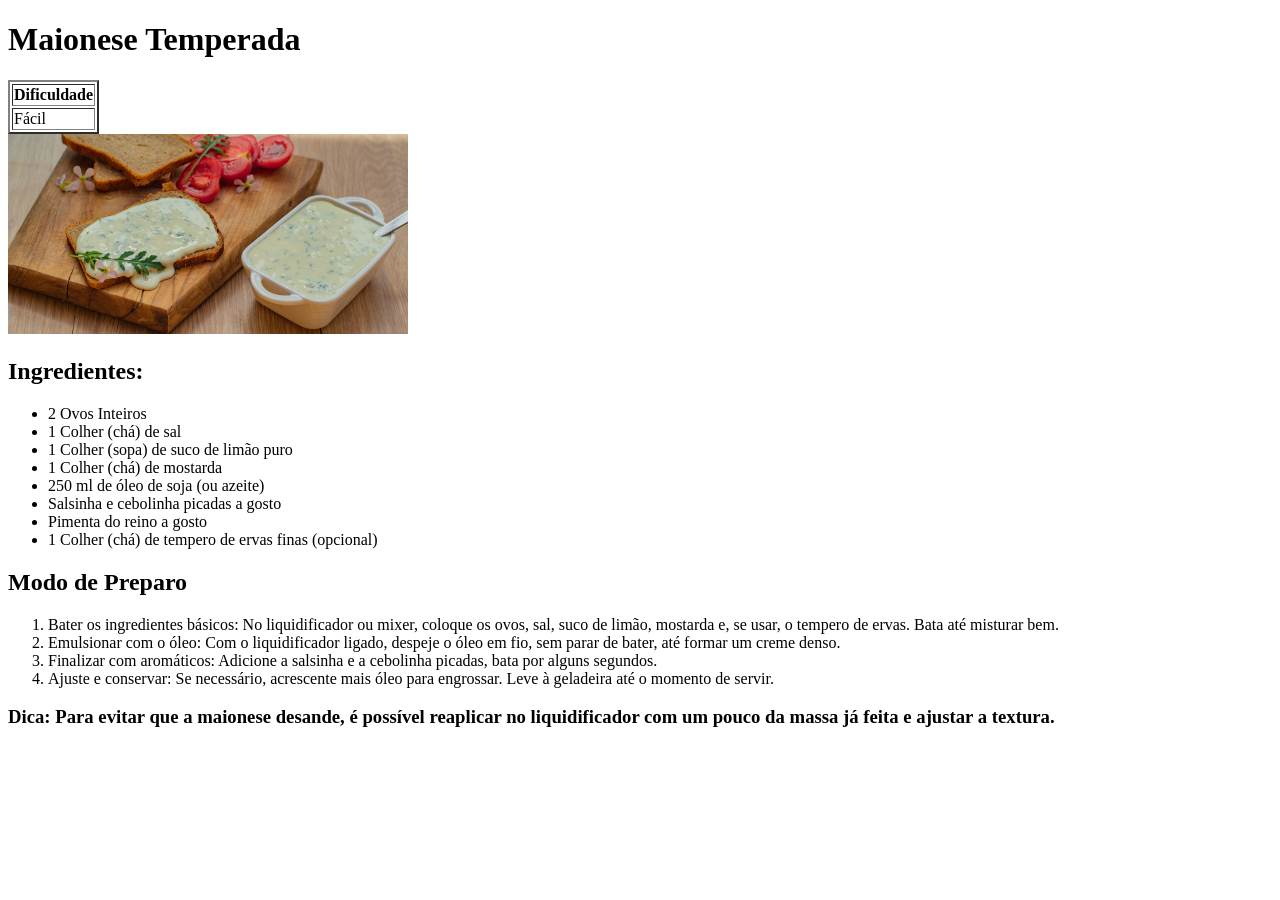
==== maionesetemp.html @ 6f0cd42d "adição de dois html + renomeamento de arqivo (.html) saladadefruta.html + Imagens maionesetemp.html" ====
<!DOCTYPE html>
<html lang="pt-BR">
    <head>
        <meta charset="UTF-8">
        <title>Maionese Temperada</title>
        <meta name="viewport" content="width=device-width, initial-scale=1.0">
    </head>
<body>
    <h1>Maionese Temperada</h1>
<table border="2">
        <tr>
            <th>Dificuldade</th>
        </tr>
        <tr>
            <td>Fácil</td>
        </tr>
</table>

<img src="img/mayotemp.jpg" alt="Maionese Temperada" width="400" height="200">

    <h2>Ingredientes:</h2>
    <ul>
        <li>2 Ovos Inteiros</li>
        <li>1 Colher (chá) de sal</li>
        <li>1 Colher (sopa) de suco de limão puro</li>
        <li>1 Colher (chá) de mostarda</li>
        <li>250 ml de óleo de soja (ou azeite)</li>
        <li>Salsinha e cebolinha picadas a gosto</li>
        <li>Pimenta do reino a gosto</li>
        <li>1 Colher (chá) de tempero de ervas finas (opcional)</li>
    </ul>
    <h2>Modo de Preparo</h2>
    <ol>
        <li>Bater os ingredientes básicos: No liquidificador ou mixer, coloque os ovos, sal, suco de limão, mostarda e, se usar, o tempero de ervas. Bata até misturar bem.</li>
        <li>Emulsionar com o óleo: Com o liquidificador ligado, despeje o óleo em fio, sem parar de bater, até formar um creme denso.</li>
        <li>Finalizar com aromáticos: Adicione a salsinha e a cebolinha picadas, bata por alguns segundos.</li>
        <li>Ajuste e conservar: Se necessário, acrescente mais óleo para engrossar. Leve à geladeira até o momento de servir.</li>
    </ol>
    <h3>Dica: Para evitar que a maionese desande, é possível reaplicar no liquidificador com um pouco da massa já feita e ajustar a textura.</h3>
</body>



</html>
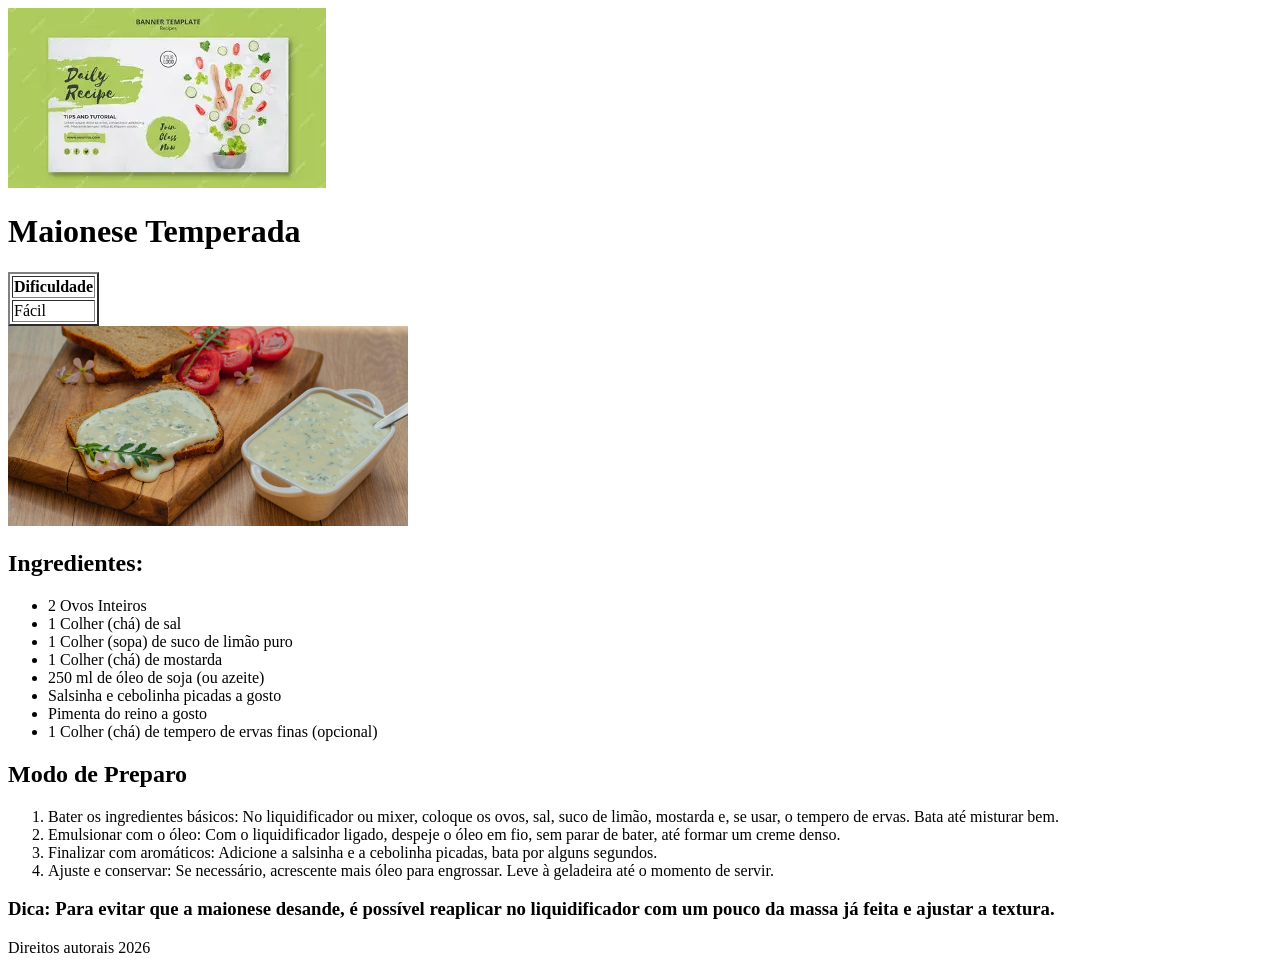
==== commit 6b08e67d: "dividindo as partes do html header/main/footer" ====
--- a/maionesetemp.html
+++ b/maionesetemp.html
@@ -6,6 +6,11 @@
         <meta name="viewport" content="width=device-width, initial-scale=1.0">
     </head>
 <body>
+    <header>
+        <img src="img/banner.webp" alt="Banner do Site">
+    </header>
+
+    <main>
     <h1>Maionese Temperada</h1>
 <table border="2">
         <tr>
@@ -37,6 +42,12 @@
         <li>Ajuste e conservar: Se necessário, acrescente mais óleo para engrossar. Leve à geladeira até o momento de servir.</li>
     </ol>
     <h3>Dica: Para evitar que a maionese desande, é possível reaplicar no liquidificador com um pouco da massa já feita e ajustar a textura.</h3>
+</main>
+
+<footer>
+    <p>Direitos autorais 2026</p>
+</footer>
+
 </body>
 
 
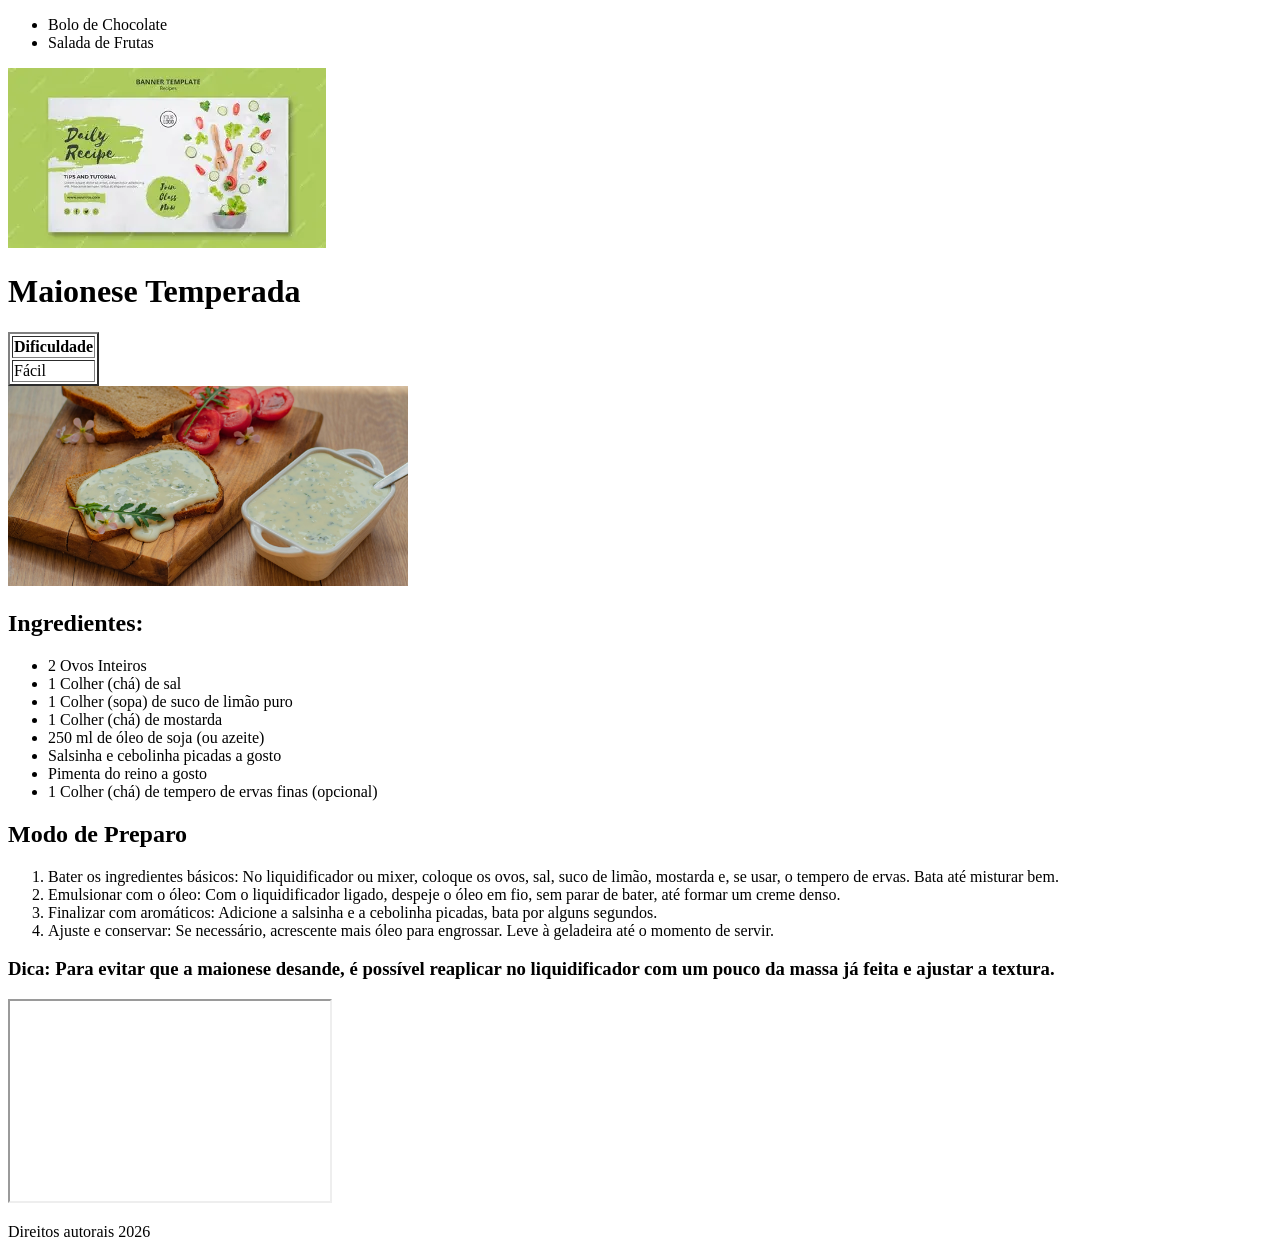
==== commit 4a9dd82c: "atulização com Midia Videos + <nav>" ====
--- a/maionesetemp.html
+++ b/maionesetemp.html
@@ -7,7 +7,13 @@
     </head>
 <body>
     <header>
-        <img src="img/banner.webp" alt="Banner do Site">
+        <nav>
+<ul>
+    <li>Bolo de Chocolate</li>
+    <li>Salada de Frutas</li>
+</ul>    
+</nav>
+    <img src="img/banner.webp" alt="Banner do Site">
     </header>
 
     <main>
@@ -42,6 +48,8 @@
         <li>Ajuste e conservar: Se necessário, acrescente mais óleo para engrossar. Leve à geladeira até o momento de servir.</li>
     </ol>
     <h3>Dica: Para evitar que a maionese desande, é possível reaplicar no liquidificador com um pouco da massa já feita e ajustar a textura.</h3>
+    <iframe width="320" height="200" src="https://www.youtube.com/embed/HlE36uNFGwc" title="Video Maionese Temperada">
+    </iframe>
 </main>
 
 <footer>
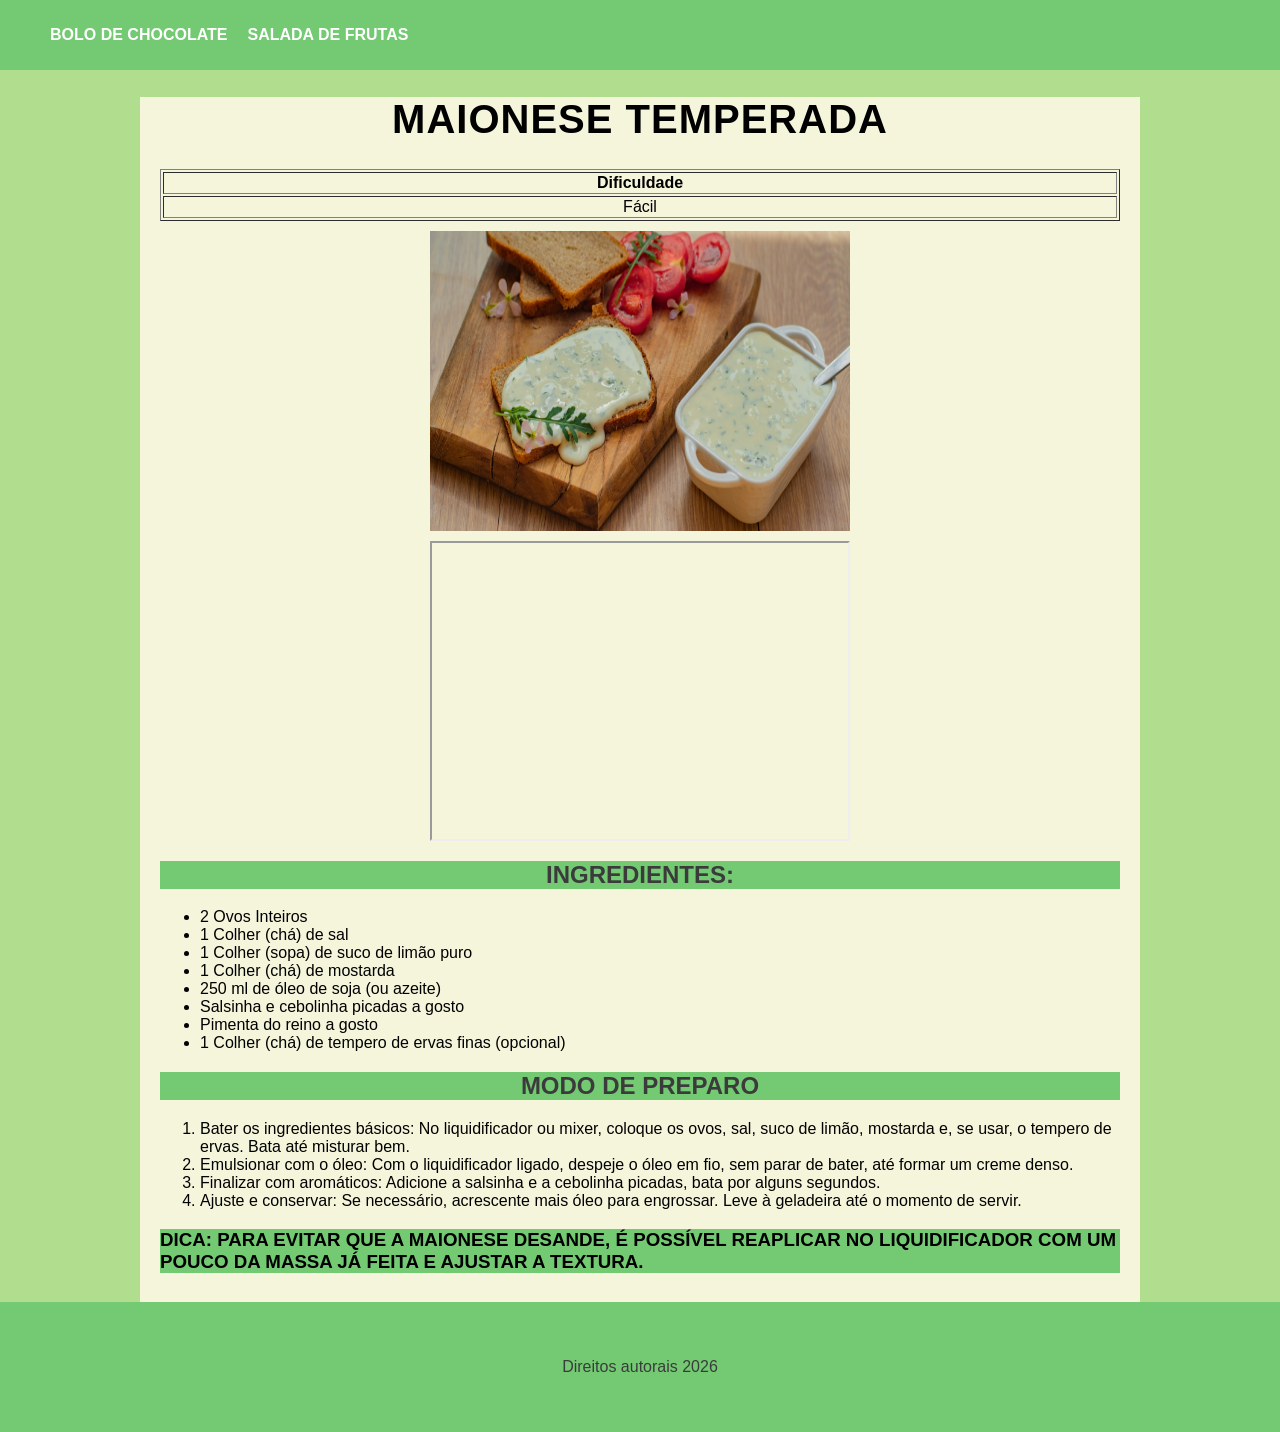
==== commit c0b88b13: "Adição de Css" ====
--- a/maionesetemp.html
+++ b/maionesetemp.html
@@ -4,21 +4,103 @@
         <meta charset="UTF-8">
         <title>Maionese Temperada</title>
         <meta name="viewport" content="width=device-width, initial-scale=1.0">
+
+        <style>
+            *{
+                box-sizing: border-box;
+                font-family: 'Franklin Gothic Medium', 'Arial Narrow', Arial, sans-serif;
+            }
+
+            nav a{
+                color: #ffff;
+                text-decoration: none;
+                text-transform: uppercase;
+                font-weight: bolder;
+            }
+
+            header{
+                background-color: rgb(115, 202, 115);
+                padding: 10px;
+            }
+
+            header li{
+                color: rgb(59, 59, 59);
+            }
+
+            header ul{
+                display: flex;
+                gap: 20px;
+                list-style-type: none;
+            }
+
+            body{
+                background-color: rgb(177, 221, 142);
+                margin: 0;
+            }
+
+            main{
+                width: 1000px;
+                background-color: beige;
+                margin: auto;
+                padding: 0 20px 10px 20px;
+            }
+
+            table{
+                width: 100%;
+            }
+
+            table td{
+                text-align: center;
+            }
+
+            img,iframe{
+                width: 420px;
+                height: 300px;
+                display: block;
+                margin: auto;
+                margin-top: 10PX;
+            }
+
+            H1{
+                text-align: center;
+                font-size: 40PX;
+                text-transform: uppercase;
+                letter-spacing: 1px;
+            }
+
+            h2{
+                background-color:rgb(115, 202, 115);
+                color: rgb(59, 59, 59);
+                text-align: center;
+                text-transform: uppercase;
+            }
+
+            h3{
+                background-color: rgb(115, 202, 115);
+                text-transform: uppercase;
+            }
+
+            footer{
+                background-color: rgb(115, 202, 115);
+                color: rgb(59, 59, 59);
+                padding: 40px;
+                text-align: center;
+            }
+        </style>
     </head>
 <body>
     <header>
         <nav>
 <ul>
-    <li>Bolo de Chocolate</li>
-    <li>Salada de Frutas</li>
+    <li><a href="bolodechocolate.html">Bolo de Chocolate</a></li>
+    <li><a href="saladadefruta.html">Salada de Frutas</a></li>
 </ul>    
 </nav>
-    <img src="img/banner.webp" alt="Banner do Site">
     </header>
 
     <main>
     <h1>Maionese Temperada</h1>
-<table border="2">
+<table border="1">
         <tr>
             <th>Dificuldade</th>
         </tr>
@@ -28,7 +110,8 @@
 </table>
 
 <img src="img/mayotemp.jpg" alt="Maionese Temperada" width="400" height="200">
-
+ <iframe width="400" height="200" src="https://www.youtube.com/embed/HlE36uNFGwc" title="Video Maionese Temperada">
+    </iframe>
     <h2>Ingredientes:</h2>
     <ul>
         <li>2 Ovos Inteiros</li>
@@ -48,8 +131,6 @@
         <li>Ajuste e conservar: Se necessário, acrescente mais óleo para engrossar. Leve à geladeira até o momento de servir.</li>
     </ol>
     <h3>Dica: Para evitar que a maionese desande, é possível reaplicar no liquidificador com um pouco da massa já feita e ajustar a textura.</h3>
-    <iframe width="320" height="200" src="https://www.youtube.com/embed/HlE36uNFGwc" title="Video Maionese Temperada">
-    </iframe>
 </main>
 
 <footer>
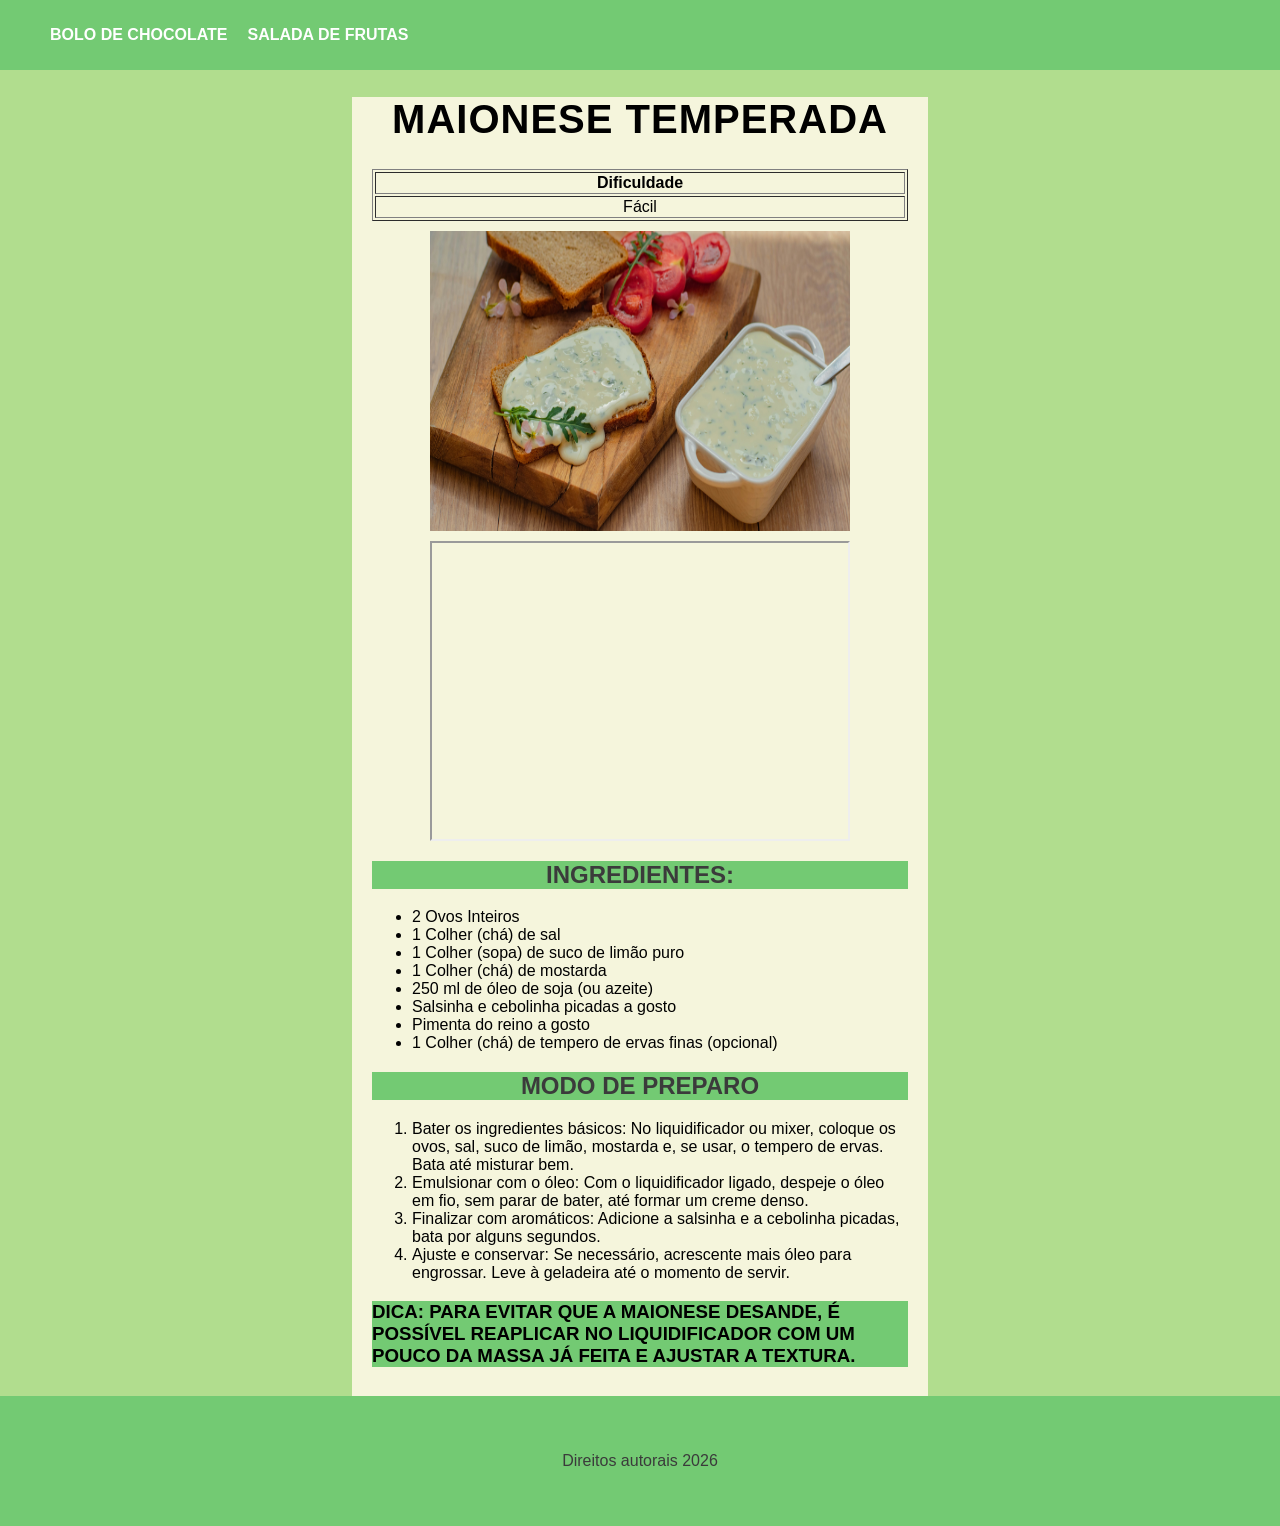
==== commit 1f878ff5: "ediçao rapida" ====
--- a/maionesetemp.html
+++ b/maionesetemp.html
@@ -39,7 +39,7 @@
             }
 
             main{
-                width: 1000px;
+                width: 45%;
                 background-color: beige;
                 margin: auto;
                 padding: 0 20px 10px 20px;
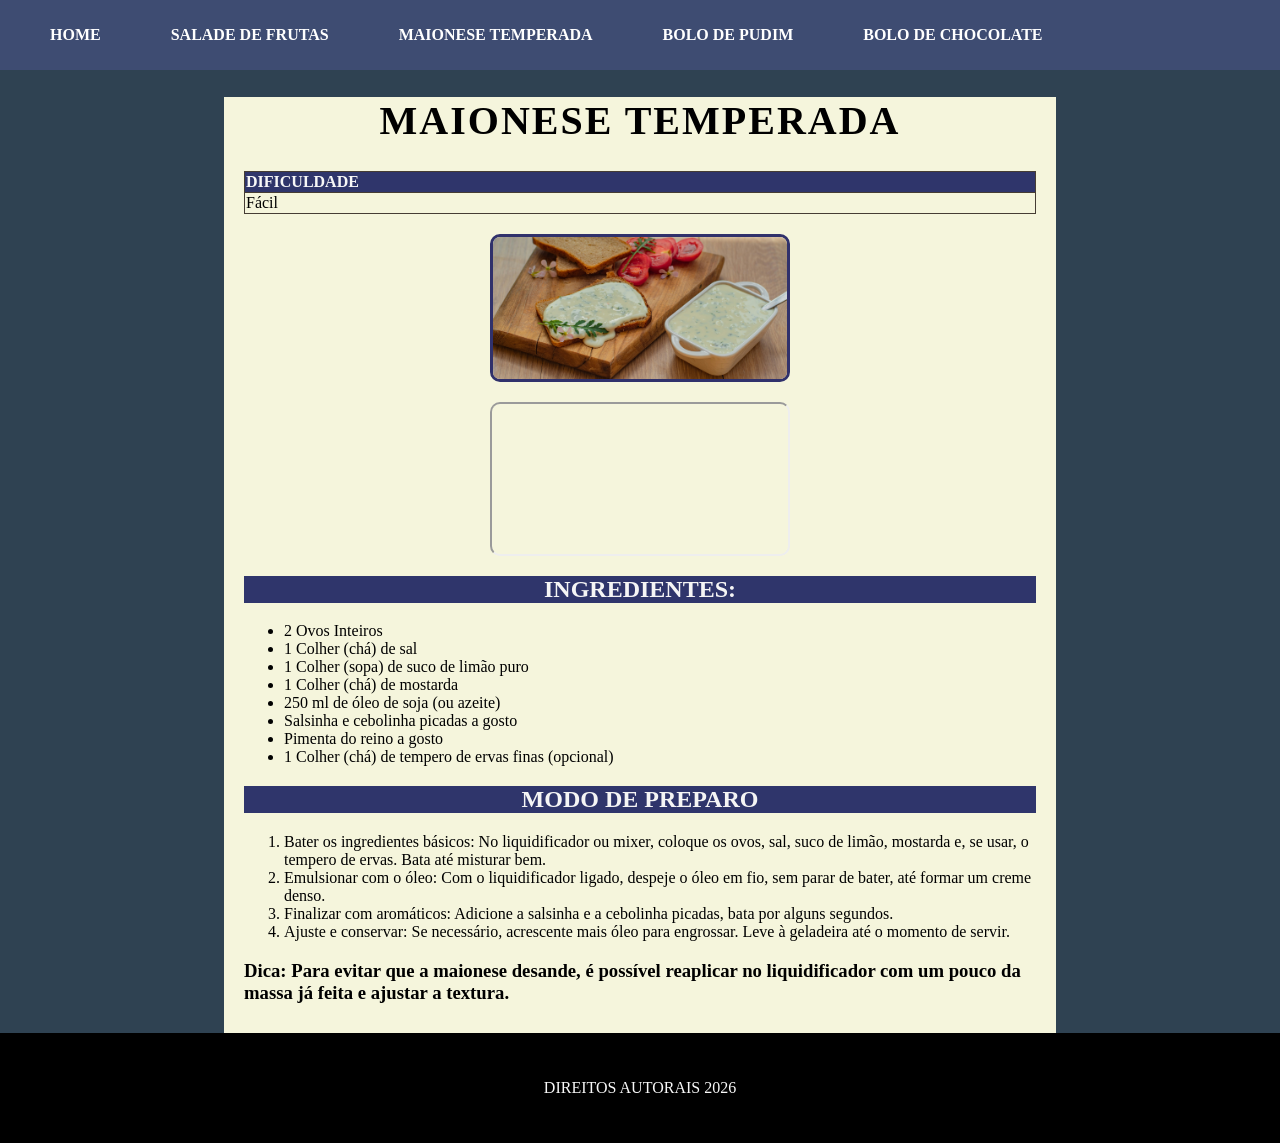
==== commit 8851e49c: "criação index.html (Home)" ====
--- a/maionesetemp.html
+++ b/maionesetemp.html
@@ -1,141 +1,69 @@
 <!DOCTYPE html>
 <html lang="pt-BR">
-    <head>
-        <meta charset="UTF-8">
-        <title>Maionese Temperada</title>
-        <meta name="viewport" content="width=device-width, initial-scale=1.0">
 
-        <style>
-            *{
-                box-sizing: border-box;
-                font-family: 'Franklin Gothic Medium', 'Arial Narrow', Arial, sans-serif;
-            }
+<head>
+    <meta charset="UTF-8">
+    <title>Maionese Temperada</title>
+    <meta name="viewport" content="width=device-width, initial-scale=1.0">
+    <link rel="stylesheet" href="css/style.css">
 
-            nav a{
-                color: #ffff;
-                text-decoration: none;
-                text-transform: uppercase;
-                font-weight: bolder;
-            }
+</head>
 
-            header{
-                background-color: rgb(115, 202, 115);
-                padding: 10px;
-            }
-
-            header li{
-                color: rgb(59, 59, 59);
-            }
-
-            header ul{
-                display: flex;
-                gap: 20px;
-                list-style-type: none;
-            }
-
-            body{
-                background-color: rgb(177, 221, 142);
-                margin: 0;
-            }
-
-            main{
-                width: 45%;
-                background-color: beige;
-                margin: auto;
-                padding: 0 20px 10px 20px;
-            }
-
-            table{
-                width: 100%;
-            }
-
-            table td{
-                text-align: center;
-            }
-
-            img,iframe{
-                width: 420px;
-                height: 300px;
-                display: block;
-                margin: auto;
-                margin-top: 10PX;
-            }
-
-            H1{
-                text-align: center;
-                font-size: 40PX;
-                text-transform: uppercase;
-                letter-spacing: 1px;
-            }
-
-            h2{
-                background-color:rgb(115, 202, 115);
-                color: rgb(59, 59, 59);
-                text-align: center;
-                text-transform: uppercase;
-            }
-
-            h3{
-                background-color: rgb(115, 202, 115);
-                text-transform: uppercase;
-            }
-
-            footer{
-                background-color: rgb(115, 202, 115);
-                color: rgb(59, 59, 59);
-                padding: 40px;
-                text-align: center;
-            }
-        </style>
-    </head>
 <body>
-    <header>
+     <header>
         <nav>
-<ul>
-    <li><a href="bolodechocolate.html">Bolo de Chocolate</a></li>
-    <li><a href="saladadefruta.html">Salada de Frutas</a></li>
-</ul>    
-</nav>
+            <ul>
+                <li><a href="index.html">Home</a></li>
+                <li><a href="salada_fruta.html">Salade de Frutas</a></li>
+                <li><a href="maionesetemp.html">Maionese Temperada</a></li>
+                <li><a href="pudim.html">Bolo de Pudim</a></li>
+                <li><a href="chocolate.html">Bolo de Chocolate</a></li>
+        </nav>
     </header>
 
     <main>
-    <h1>Maionese Temperada</h1>
-<table border="1">
-        <tr>
-            <th>Dificuldade</th>
-        </tr>
-        <tr>
-            <td>Fácil</td>
-        </tr>
-</table>
+        <h1>Maionese Temperada</h1>
+        <table border="1">
+            <tr>
+                <th>Dificuldade</th>
+            </tr>
+            <tr>
+                <td>Fácil</td>
+            </tr>
+        </table>
 
-<img src="img/mayotemp.jpg" alt="Maionese Temperada" width="400" height="200">
- <iframe width="400" height="200" src="https://www.youtube.com/embed/HlE36uNFGwc" title="Video Maionese Temperada">
-    </iframe>
-    <h2>Ingredientes:</h2>
-    <ul>
-        <li>2 Ovos Inteiros</li>
-        <li>1 Colher (chá) de sal</li>
-        <li>1 Colher (sopa) de suco de limão puro</li>
-        <li>1 Colher (chá) de mostarda</li>
-        <li>250 ml de óleo de soja (ou azeite)</li>
-        <li>Salsinha e cebolinha picadas a gosto</li>
-        <li>Pimenta do reino a gosto</li>
-        <li>1 Colher (chá) de tempero de ervas finas (opcional)</li>
-    </ul>
-    <h2>Modo de Preparo</h2>
-    <ol>
-        <li>Bater os ingredientes básicos: No liquidificador ou mixer, coloque os ovos, sal, suco de limão, mostarda e, se usar, o tempero de ervas. Bata até misturar bem.</li>
-        <li>Emulsionar com o óleo: Com o liquidificador ligado, despeje o óleo em fio, sem parar de bater, até formar um creme denso.</li>
-        <li>Finalizar com aromáticos: Adicione a salsinha e a cebolinha picadas, bata por alguns segundos.</li>
-        <li>Ajuste e conservar: Se necessário, acrescente mais óleo para engrossar. Leve à geladeira até o momento de servir.</li>
-    </ol>
-    <h3>Dica: Para evitar que a maionese desande, é possível reaplicar no liquidificador com um pouco da massa já feita e ajustar a textura.</h3>
-</main>
+        <img src="img/mayotemp.jpg" alt="Maionese Temperada" width="400" height="200">
+        <iframe width="400" height="200" src="https://www.youtube.com/embed/HlE36uNFGwc"
+            title="Video Maionese Temperada">
+        </iframe>
+        <h2>Ingredientes:</h2>
+        <ul>
+            <li>2 Ovos Inteiros</li>
+            <li>1 Colher (chá) de sal</li>
+            <li>1 Colher (sopa) de suco de limão puro</li>
+            <li>1 Colher (chá) de mostarda</li>
+            <li>250 ml de óleo de soja (ou azeite)</li>
+            <li>Salsinha e cebolinha picadas a gosto</li>
+            <li>Pimenta do reino a gosto</li>
+            <li>1 Colher (chá) de tempero de ervas finas (opcional)</li>
+        </ul>
+        <h2>Modo de Preparo</h2>
+        <ol>
+            <li>Bater os ingredientes básicos: No liquidificador ou mixer, coloque os ovos, sal, suco de limão, mostarda
+                e, se usar, o tempero de ervas. Bata até misturar bem.</li>
+            <li>Emulsionar com o óleo: Com o liquidificador ligado, despeje o óleo em fio, sem parar de bater, até
+                formar um creme denso.</li>
+            <li>Finalizar com aromáticos: Adicione a salsinha e a cebolinha picadas, bata por alguns segundos.</li>
+            <li>Ajuste e conservar: Se necessário, acrescente mais óleo para engrossar. Leve à geladeira até o momento
+                de servir.</li>
+        </ol>
+        <h3>Dica: Para evitar que a maionese desande, é possível reaplicar no liquidificador com um pouco da massa já
+            feita e ajustar a textura.</h3>
+    </main>
 
-<footer>
-    <p>Direitos autorais 2026</p>
-</footer>
+    <footer>
+        <p>Direitos autorais 2026</p>
+    </footer>
 
 </body>
 
--- a/css/style.css
+++ b/css/style.css
@@ -0,0 +1,125 @@
+* {
+    box-sizing: border-box;
+    font-family: cursive;
+}
+
+nav a {
+    color: rgb(255, 255, 255);
+    text-decoration: none;
+    text-transform: uppercase;
+    font-weight: bolder;
+}
+
+figure a{
+    text-decoration: none;
+    color: white;
+}
+
+header {
+    background-color: rgb(62, 76, 114);
+    padding: 10px;
+}
+
+header li {
+    color: wheat;
+
+}
+
+header ul {
+    display: flex;
+    gap: 70px;
+    list-style-type: none;
+}
+
+
+body {
+    background-color: rgb(47, 66, 82);
+    margin: 0;
+}
+
+main {
+    width: 65%;
+    background-color: beige;
+    margin: auto;
+    padding: 0 20px 10px 20px;
+}
+
+table {
+    width: 100%;
+    margin-bottom: 20px;
+    border-collapse: collapse;
+}
+
+th,
+td {
+    border: 1px solid rgb(70, 61, 52);
+}
+
+th {
+    background-color: rgb(47, 53, 107);
+    color: rgb(247, 247, 247);
+    text-align: left;
+    text-transform: uppercase;
+}
+
+img,
+iframe {
+    width: 300px;
+    height: auto;
+    display: block;
+    margin: auto;
+    margin-top: 20px;
+    border-radius: 10PX;
+}
+
+img {
+    border: 3px solid rgb(48, 49, 107);
+}
+
+h1 {
+    text-align: center;
+    font-size: 40px;
+    text-transform: uppercase;
+    letter-spacing: 2px;
+}
+
+h2 {
+    color: rgb(245, 245, 245);
+    text-align: center;
+    background-color: rgb(47, 53, 107);
+    text-transform: uppercase;
+}
+
+footer {
+    background-color: rgb(0, 0, 0);
+    color: rgb(248, 248, 248);
+    padding: 30px;
+    text-align: center;
+    text-transform: uppercase;
+}
+
+/* css da pagina index */
+figure{
+    background: rgb(48, 49, 107);
+    color: white;
+    text-align: center;
+    font-weight: bold;
+}
+
+figcaption{
+    padding: 4px;
+}
+
+#receitas{
+    display: grid;
+    grid-template-columns: 1fr 1fr 1fr;
+}
+
+#receitas img{
+    width: 100% !important;
+    height: auto;
+    margin: 0;
+}
+
+
+/* final do css do index */
